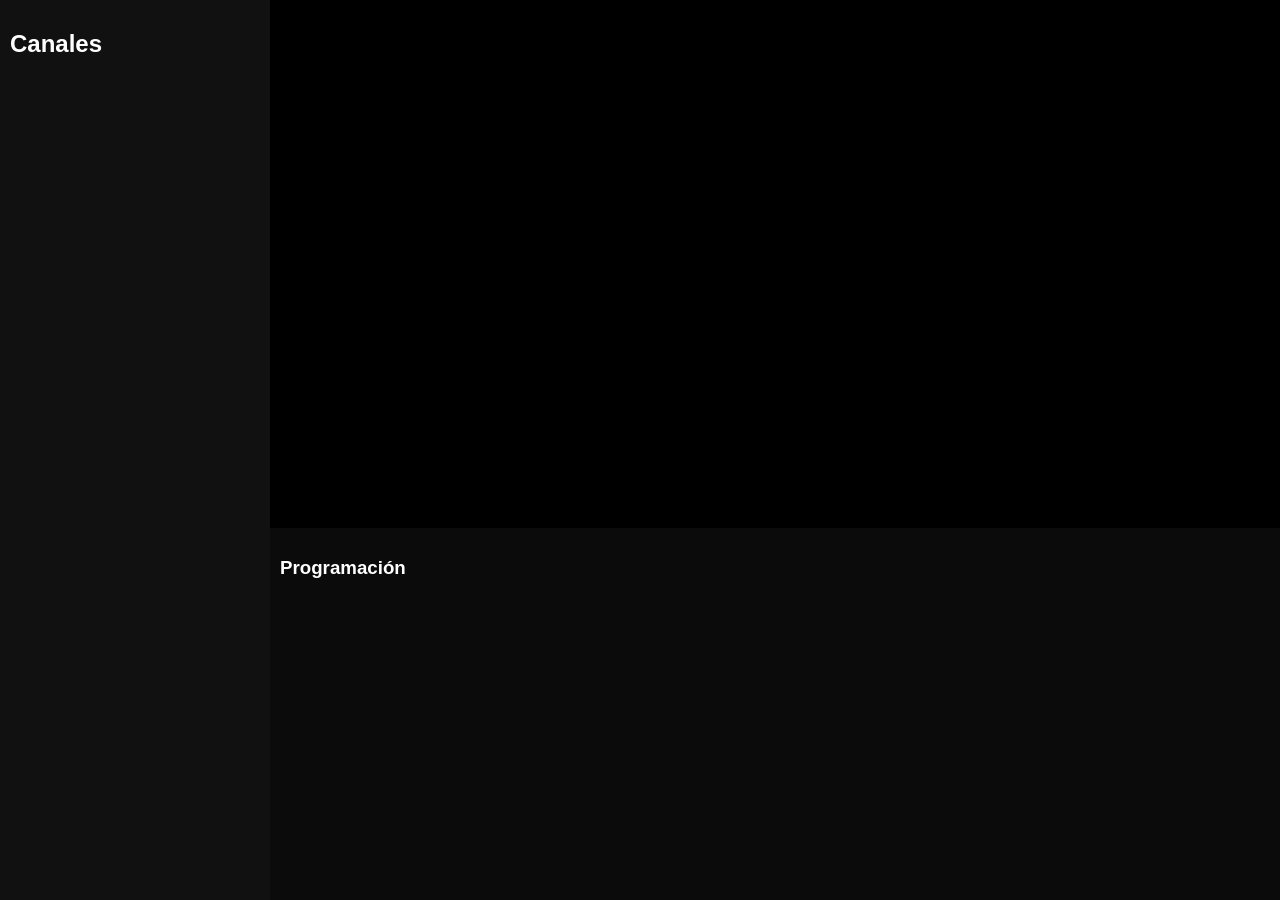
==== index.html @ 7e787554 "Add files via upload" ====
<!DOCTYPE html>
<html>

<head>

<meta charset="UTF-8">

<title>Mi TV Online</title>

<link rel="stylesheet" href="style.css">

<script src="https://www.youtube.com/iframe_api"></script>

</head>

<body>

<div class="layout">

<div class="sidebar">

<h2>Canales</h2>

<div id="channels"></div>

</div>

<div class="main">

<div id="player"></div>

<div class="epg">

<h3>Programación</h3>

<div id="epg"></div>

</div>

</div>

</div>

<script src="channels.js"></script>
<script src="epg.js"></script>
<script src="tv.js"></script>

</body>

</html>
---- style.css ----
body{
margin:0;
background:#0b0b0b;
color:white;
font-family:Arial;
}

.layout{
display:flex;
height:100vh;
}

.sidebar{
width:250px;
background:#111;
padding:10px;
overflow:auto;
}

.channel{
padding:10px;
border-bottom:1px solid #333;
cursor:pointer;
}

.channel:hover{
background:#222;
}

.main{
flex:1;
display:flex;
flex-direction:column;
}

#player{
height:60vh;
background:black;
}

.epg{
height:40vh;
overflow:auto;
padding:10px;
}

.program{
padding:6px;
border-bottom:1px solid #333;
}
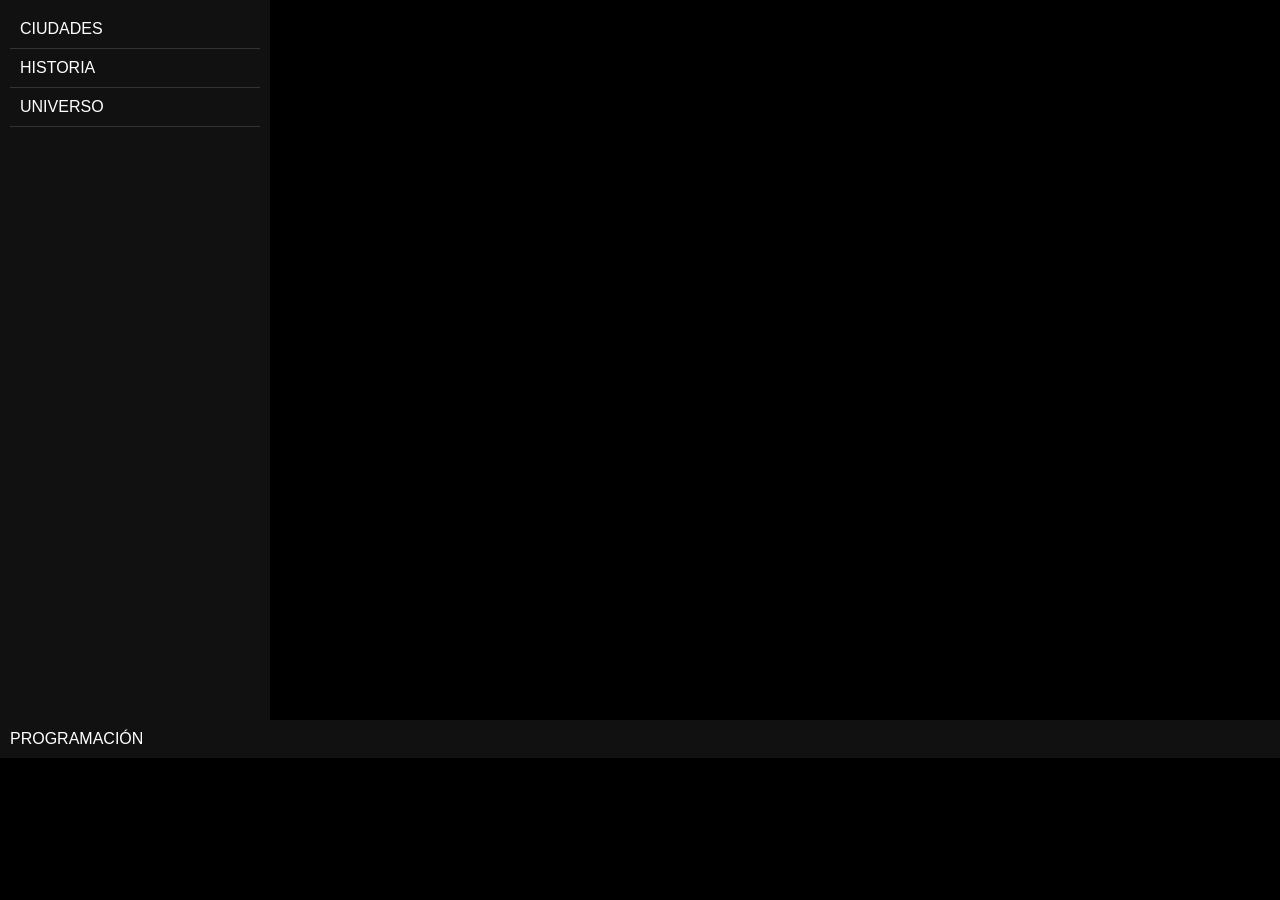
==== commit 9ebc16c0: "Add files via upload" ====
--- a/index.html
+++ b/index.html
@@ -1,50 +1,91 @@
 <!DOCTYPE html>
-<html>
+<html lang="es">
+<head>
+<meta charset="UTF-8">
+<title>TV Online</title>
 
-<head>
+<script src="channels.js"></script>
 
-<meta charset="UTF-8">
+<style>
+body{
+background:#000;
+color:white;
+font-family:Arial;
+margin:0;
+}
 
-<title>Mi TV Online</title>
+.container{
+display:flex;
+height:80vh;
+}
 
-<link rel="stylesheet" href="style.css">
+.sidebar{
+width:250px;
+background:#111;
+padding:10px;
+}
 
-<script src="https://www.youtube.com/iframe_api"></script>
+.channel{
+padding:10px;
+border-bottom:1px solid #333;
+cursor:pointer;
+}
+
+.channel:hover{
+background:#222;
+}
+
+.player{
+flex:1;
+background:#000;
+}
+
+iframe{
+width:100%;
+height:100%;
+border:none;
+}
+
+.programacion{
+padding:10px;
+background:#111;
+}
+</style>
 
 </head>
 
 <body>
 
-<div class="layout">
+<div class="container">
 
-<div class="sidebar">
+<div class="sidebar" id="canales"></div>
 
-<h2>Canales</h2>
-
-<div id="channels"></div>
-
-</div>
-
-<div class="main">
-
-<div id="player"></div>
-
-<div class="epg">
-
-<h3>Programación</h3>
-
-<div id="epg"></div>
-
+<div class="player">
+<iframe id="visor"></iframe>
 </div>
 
 </div>
 
+<div class="programacion">
+PROGRAMACIÓN
 </div>
 
-<script src="channels.js"></script>
-<script src="epg.js"></script>
-<script src="tv.js"></script>
+<script>
+const contenedor = document.getElementById("canales");
+const visor = document.getElementById("visor");
+
+canales.forEach((c, i) => {
+  const div = document.createElement("div");
+  div.className = "channel";
+  div.innerText = c.nombre;
+
+  div.onclick = () => {
+    visor.src = "tv.html?ch=" + i;
+  };
+
+  contenedor.appendChild(div);
+});
+</script>
 
 </body>
-
 </html>
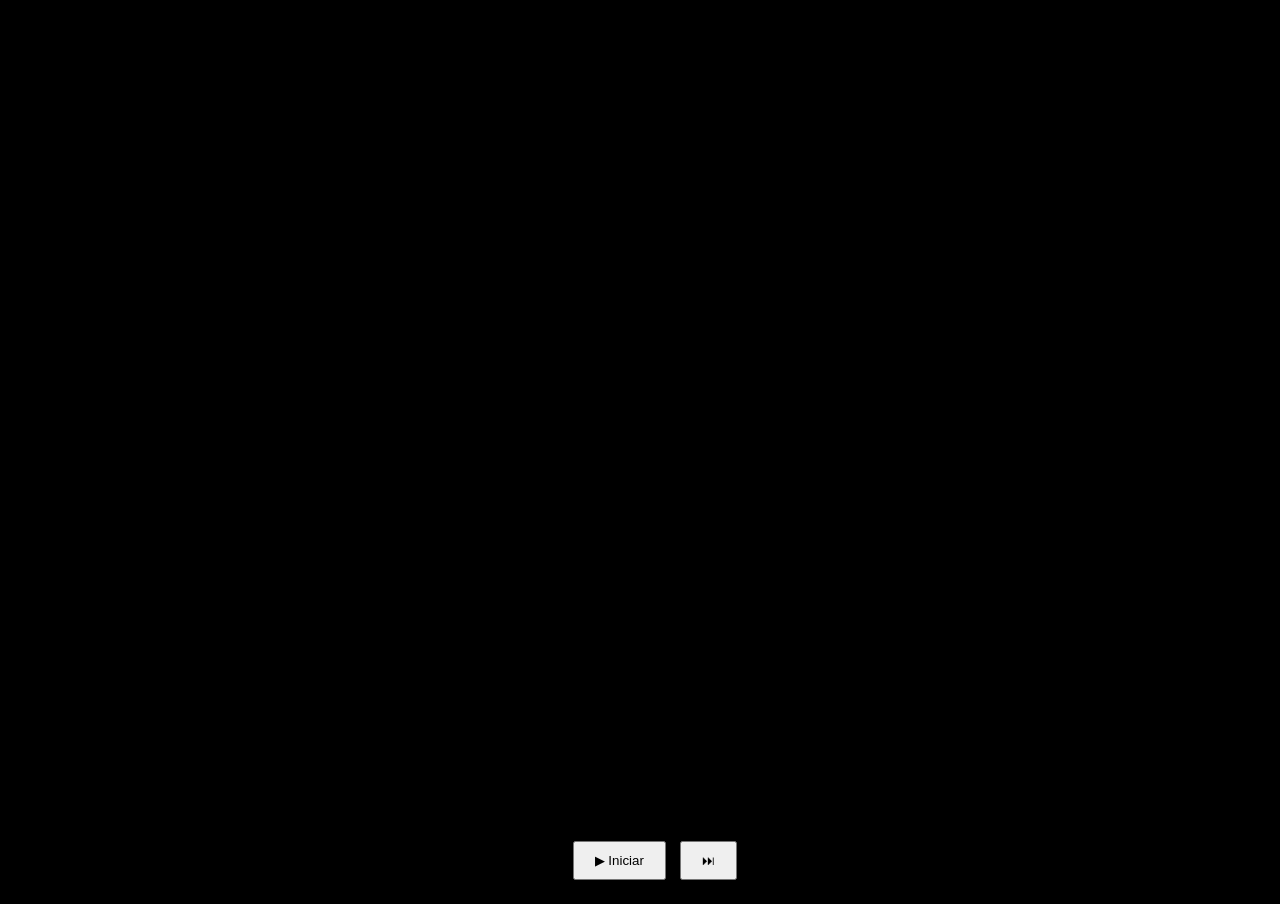
==== commit 8c870682: "Add files via upload" ====
--- a/index.html
+++ b/index.html
@@ -2,89 +2,117 @@
 <html lang="es">
 <head>
 <meta charset="UTF-8">
-<title>TV Online</title>
-
-<script src="channels.js"></script>
+<meta name="viewport" content="width=device-width, initial-scale=1.0">
+<title>Virtual Tour - Sevilla</title>
 
 <style>
-body{
-background:#000;
-color:white;
-font-family:Arial;
-margin:0;
+body {
+  margin: 0;
+  background: black;
+  color: white;
+  font-family: Arial;
+  overflow: hidden;
 }
 
-.container{
-display:flex;
-height:80vh;
+#viewer {
+  width: 100%;
+  height: 100vh;
+  border: none;
+  transition: opacity 1s;
 }
 
-.sidebar{
-width:250px;
-background:#111;
-padding:10px;
+#overlay {
+  position: absolute;
+  bottom: 0;
+  width: 100%;
+  background: rgba(0,0,0,0.5);
+  padding: 15px;
+  text-align: center;
 }
 
-.channel{
-padding:10px;
-border-bottom:1px solid #333;
-cursor:pointer;
-}
-
-.channel:hover{
-background:#222;
-}
-
-.player{
-flex:1;
-background:#000;
-}
-
-iframe{
-width:100%;
-height:100%;
-border:none;
-}
-
-.programacion{
-padding:10px;
-background:#111;
+button {
+  padding: 10px 20px;
+  margin: 5px;
 }
 </style>
-
 </head>
 
 <body>
 
-<div class="container">
+<iframe id="viewer"></iframe>
 
-<div class="sidebar" id="canales"></div>
-
-<div class="player">
-<iframe id="visor"></iframe>
-</div>
-
-</div>
-
-<div class="programacion">
-PROGRAMACIÓN
+<div id="overlay">
+  <h2 id="titulo"></h2>
+  <p id="desc"></p>
+  <button onclick="iniciar()">▶ Iniciar</button>
+  <button onclick="siguiente()">⏭</button>
 </div>
 
 <script>
-const contenedor = document.getElementById("canales");
-const visor = document.getElementById("visor");
+let paso = 0;
 
-canales.forEach((c, i) => {
-  const div = document.createElement("div");
-  div.className = "channel";
-  div.innerText = c.nombre;
+const recorrido = [
+  {
+    titulo: "Aeropuerto de Sevilla",
+    desc: "Bienvenido a Sevilla",
+    link: "https://www.google.com/maps?q=&layer=c&cbll=37.4189,-5.8931"
+  },
+  {
+    titulo: "Entrando a la ciudad",
+    desc: "Avanzando hacia el centro",
+    link: "https://www.google.com/maps?q=&layer=c&cbll=37.4000,-5.9000"
+  },
+  {
+    titulo: "Centro histórico",
+    desc: "Llegando a la Catedral",
+    link: "https://www.google.com/maps?q=&layer=c&cbll=37.3861,-5.9924"
+  },
+  {
+    titulo: "La Giralda",
+    desc: "Icono de Sevilla",
+    link: "https://www.google.com/maps?q=&layer=c&cbll=37.3860,-5.9922"
+  },
+  {
+    titulo: "Real Alcázar",
+    desc: "Final del recorrido",
+    link: "https://www.google.com/maps?q=&layer=c&cbll=37.3830,-5.9900"
+  }
+];
 
-  div.onclick = () => {
-    visor.src = "tv.html?ch=" + i;
-  };
+function cargarPaso() {
+  const viewer = document.getElementById("viewer");
+  viewer.style.opacity = 0;
 
-  contenedor.appendChild(div);
-});
+  setTimeout(() => {
+    viewer.src = recorrido[paso].link;
+    document.getElementById("titulo").innerText = recorrido[paso].titulo;
+    document.getElementById("desc").innerText = recorrido[paso].desc;
+    viewer.style.opacity = 1;
+  }, 500);
+}
+
+function iniciar() {
+  paso = 0;
+  autoplay();
+}
+
+function siguiente() {
+  paso++;
+  if (paso < recorrido.length) cargarPaso();
+}
+
+function autoplay() {
+  cargarPaso();
+
+  let intervalo = setInterval(() => {
+    paso++;
+    if (paso >= recorrido.length) {
+      clearInterval(intervalo);
+      return;
+    }
+    cargarPaso();
+  }, 4000);
+}
 </script>
 
 </body>
